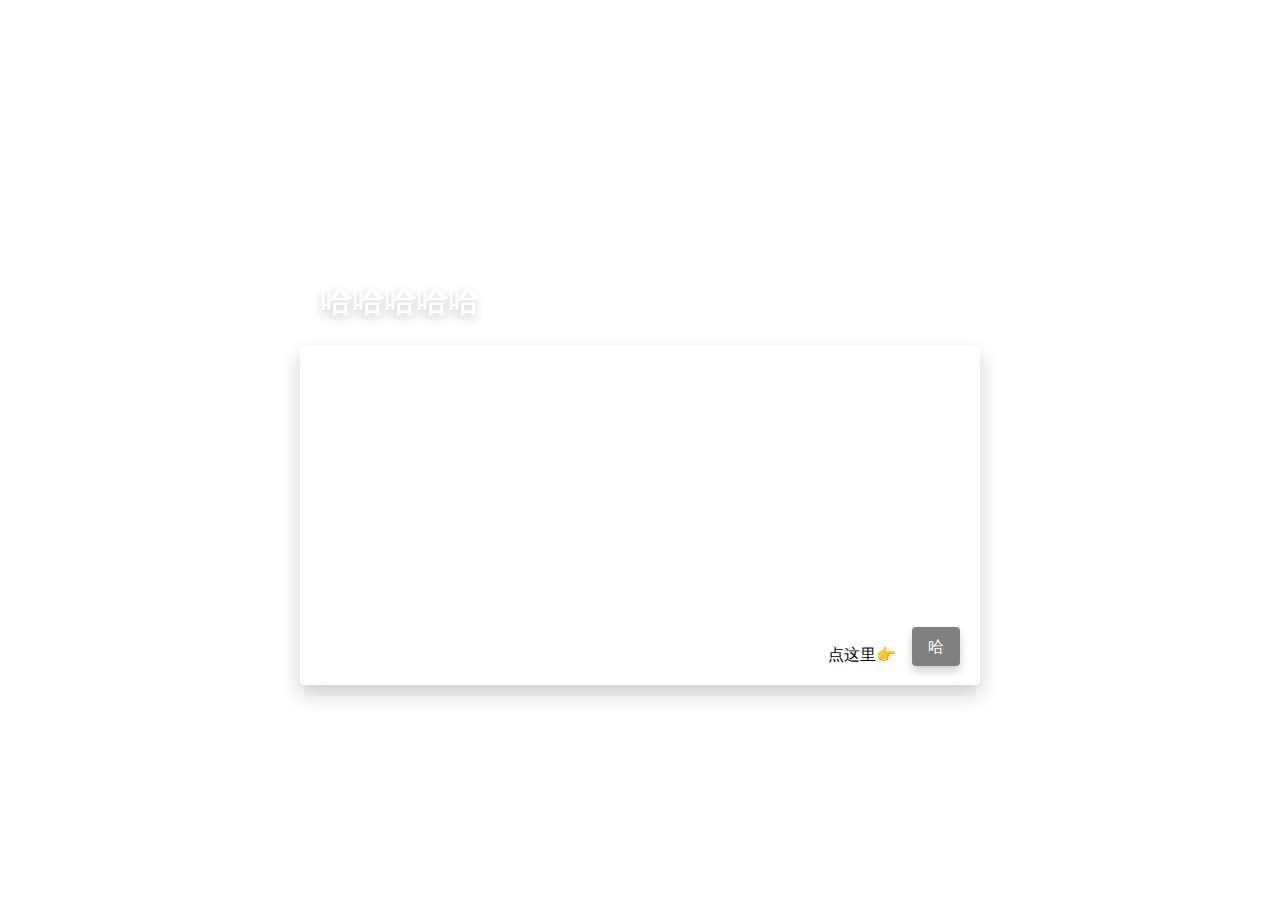
==== ha.html @ 13b5d299 "Added ha web app" ====
<!DOCTYPE HTML>
<html>
<head>
    <title>哈</title>
    <meta charset="utf-8" />
    <link rel="icon" href="images/favicon.ico" type="image/x-icon">
    <meta name="HandheldFriendly" content="true">
    <meta content="width=device-width, initial-scale=1.0, maximum-scale=1.0, user-scalable=0;" name="viewport" />
    <meta name="apple-mobile-web-app-title" content="哈哈">
    <meta http-equiv="Cache-Control" content="no-siteapp" />
    <meta name="apple-mobile-web-app-status-bar-style" content="black-translucent" />
    <link href="images/icon.jpg" rel="apple-touch-icon-precomposed">

    <meta name="apple-mobile-web-app-capable" content="yes" />
    <meta name="apple-touch-fullscreen" content="yes" />
    <link rel="stylesheet" href="assets/css/ha.css" />
</head>
<body>
    <h1> 哈哈哈哈哈 </h1>

    <div id="app">
        <p id="ha"></p>
        <button type="button" onclick="ha()">哈</button><p class="hint"> 点这里👉    </p>
    </div>
    <script src="https://ajax.googleapis.com/ajax/libs/jquery/3.1.1/jquery.min.js"></script>

    <script>
    var audio = new Audio('assets/audio/ha.mp3');
    let text = "";
    let hach = '哈';
    function ha() {
        text = text + hach;
        $('#ha').text(text);
        audio.play();
    };
</script>
<style>

</style>
</html>
---- assets/css/ha.css ----
@import url('https://fonts.googleapis.com/css?family=Noto+Sans');
* {
    font-family: 'Noto Sans', sans-serif;
}
body {
    background: url("[images/bg.jpg");
    background-attachment: fixed;
    background-size:auto auto;
    background-repeat: no-repeat;
    font-size: 16px;
    margin: 0px;
    padding: 0px;
}
button {
    padding-top: 430px;
    float: right;
}
#ha {
    height: 230px;
}
h1 {
    padding-top: 20%;
    color: white;
    text-shadow: rgba(0, 0, 0, 0.2) 0px 5px 10px;
    margin-left: 25%;
}
#app {
    padding-top: 20%;
    margin-left: auto;
    margin-right: auto;
    width:50%;
    padding:20px;
    border-radius: 4px;
    box-shadow: rgba(0, 0, 0, 0.2) 0px 10px 20px;
    background-color: white;
    height:300px;
}
p.hint {
    float:right;
    padding-right: 16px;
}
button {
    background-color: grey; /* Green */
    border: none;
    color: white;
    padding: 8px 16px;
    text-align: center;
    text-decoration: none;
    display: inline-block;
    font-size: 16px;
    border-radius: 4px;
    box-shadow: rgba(0, 0, 0, 0.2) 0px 5px 10px;
}

@media screen and (max-width: 736px) {

    #ha {
        height: 300px;
    }
    h1 {
        padding-top: 10%;
        margin-left: 5%;
    }
    button {
        display:block;
        width:60px;
        height:60px;
        line-height:50px;
        border-radius: 50%;
        color:#f5f5f5;
        text-align:center;
        text-decoration:none;
        box-shadow: rgba(0, 0, 0, 0.2) 0px 5px 10px;
        font-size:20px;
        font-weight:bold;
    }
    #app {
        width:90%;
        height:auto;
        height: 400px;
    }
}
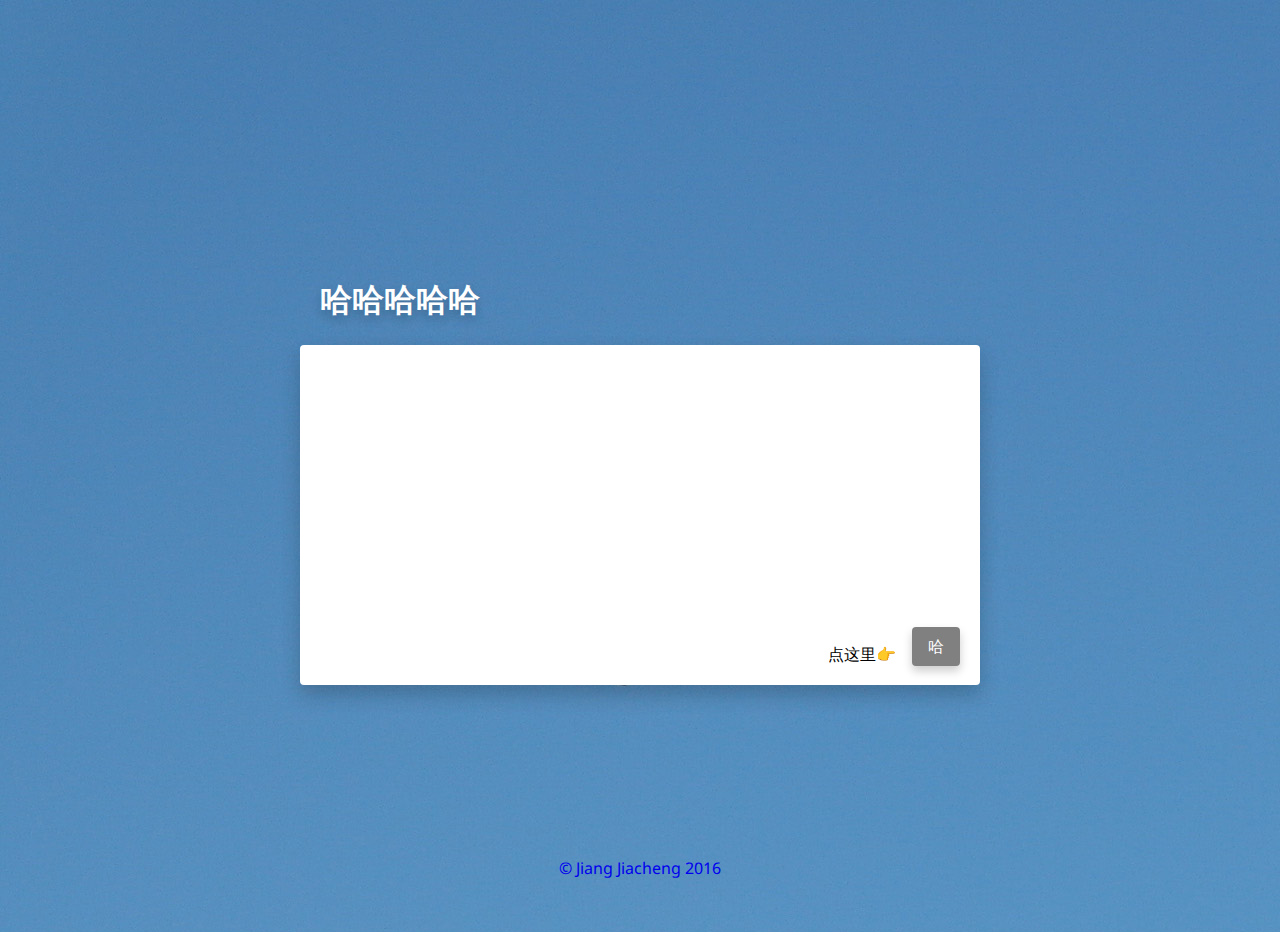
==== commit 3e462bb6: "Added footer information" ====
--- a/ha.html
+++ b/ha.html
@@ -22,6 +22,9 @@
         <p id="ha"></p>
         <button type="button" onclick="ha()">哈</button><p class="hint"> 点这里👉    </p>
     </div>
+    <footer id="footer">
+		<span class="copyright"><a href="http://individual.utoronto.ca/ajax">&copy; Jiang Jiacheng 2016<a></span>
+	</footer>
     <script src="https://ajax.googleapis.com/ajax/libs/jquery/3.1.1/jquery.min.js"></script>
 
     <script>
--- a/assets/css/ha.css
+++ b/assets/css/ha.css
@@ -3,7 +3,7 @@
     font-family: 'Noto Sans', sans-serif;
 }
 body {
-    background: url("[images/bg.jpg");
+    background: url("images/bg.jpg");
     background-attachment: fixed;
     background-size:auto auto;
     background-repeat: no-repeat;
@@ -51,7 +51,36 @@
     border-radius: 4px;
     box-shadow: rgba(0, 0, 0, 0.2) 0px 5px 10px;
 }
+#footer {
+    margin: 0;
+    padding: 0;
+    border: 0;
+    font-size: 100%;
+    font: inherit;
+    vertical-align: baseline;
+    bottom: 0;
+    cursor: default;
+    height: 6em;
+    left: 0;
+    line-height: 8em;
+    position: absolute;
+    text-align: center;
+    width: 100%;
+    text-decoration: none;
+}
+a {
+    text-decoration: none;
 
+}
+a:hover {
+    color:white;
+}
+a:active {
+    color:white;
+}
+a:visited {
+    color:white;
+}
 @media screen and (max-width: 736px) {
 
     #ha {
